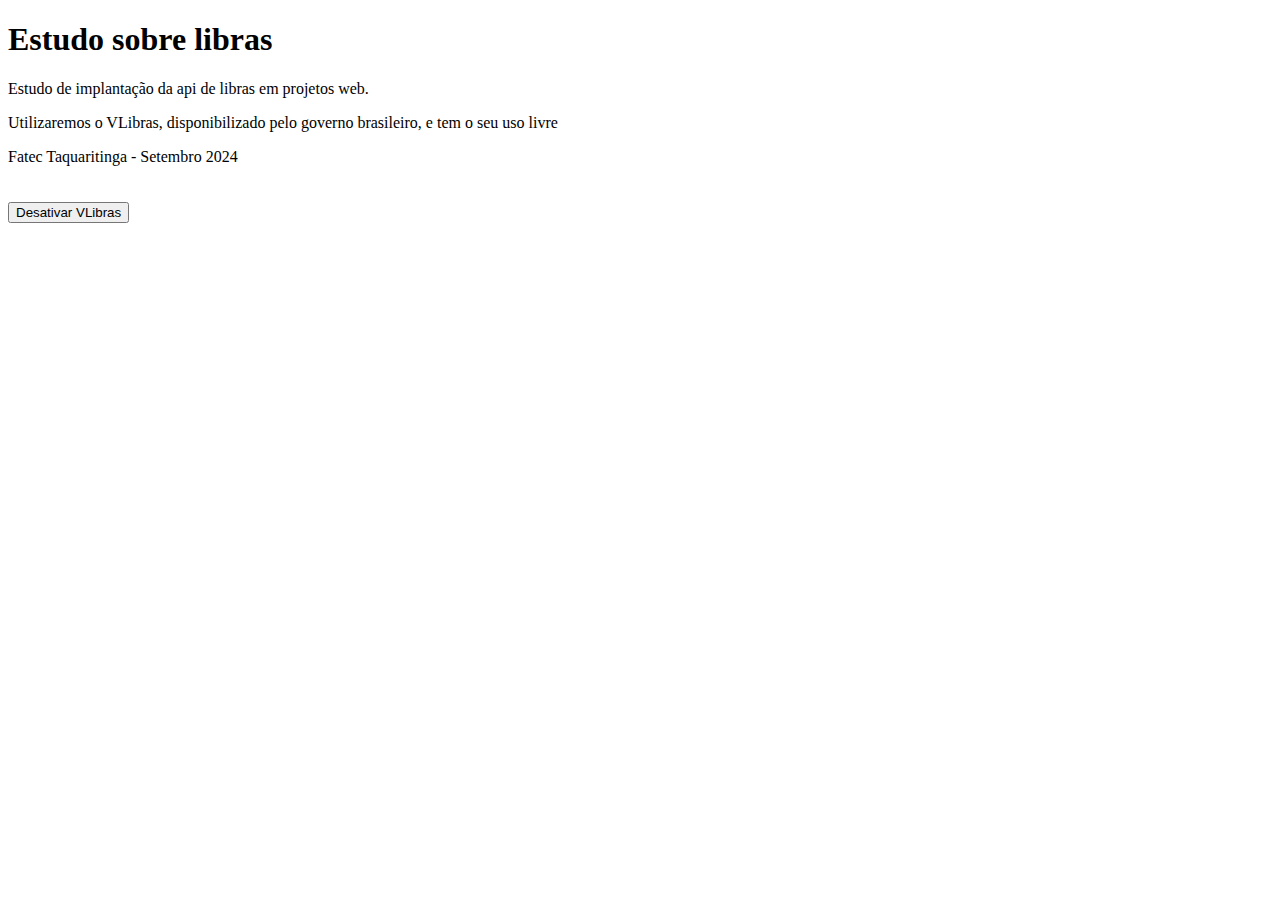
==== index.html @ 06d7408a "projeto modelo basico" ====
<!DOCTYPE html>
<html lang="pt-br">
<head>
    <meta charset="UTF-8">
    <meta name="viewport" content="width=device-width, initial-scale=1.0">
    <title>Estudo sobre Libras</title>
    <link rel="stylesheet" href="style.css">
</head>
<body>
    <header>
        <h1> Estudo sobre libras</h1>
    </header>
    <main>
        <p> Estudo de implantação da api de libras em projetos web.</p>
        <p> Utilizaremos o VLibras, disponibilizado pelo governo brasileiro, e tem o seu uso livre </p>
    </main>
    <footer>
        <p> Fatec Taquaritinga - Setembro 2024 </p>
    </footer>
    
    <div class="vlibrasbarra">
        <div vw class="enabled">
            <div vw-access-button class="active"></div>
            <div vw-plugin-wrapper>
              <div class="vw-plugin-top-wrapper"></div>
            </div>
        </div>
    </div>

    <button id="toggleVlibras" style="margin-top: 20px;">Desativar VLibras</button>

    <script src="https://vlibras.gov.br/app/vlibras-plugin.js"></script>
    <script src="barraAcessibilidade.js"></script>
</body>
</html>
---- style.css ----
.vlibrasbarra {
    background-color: red;
}
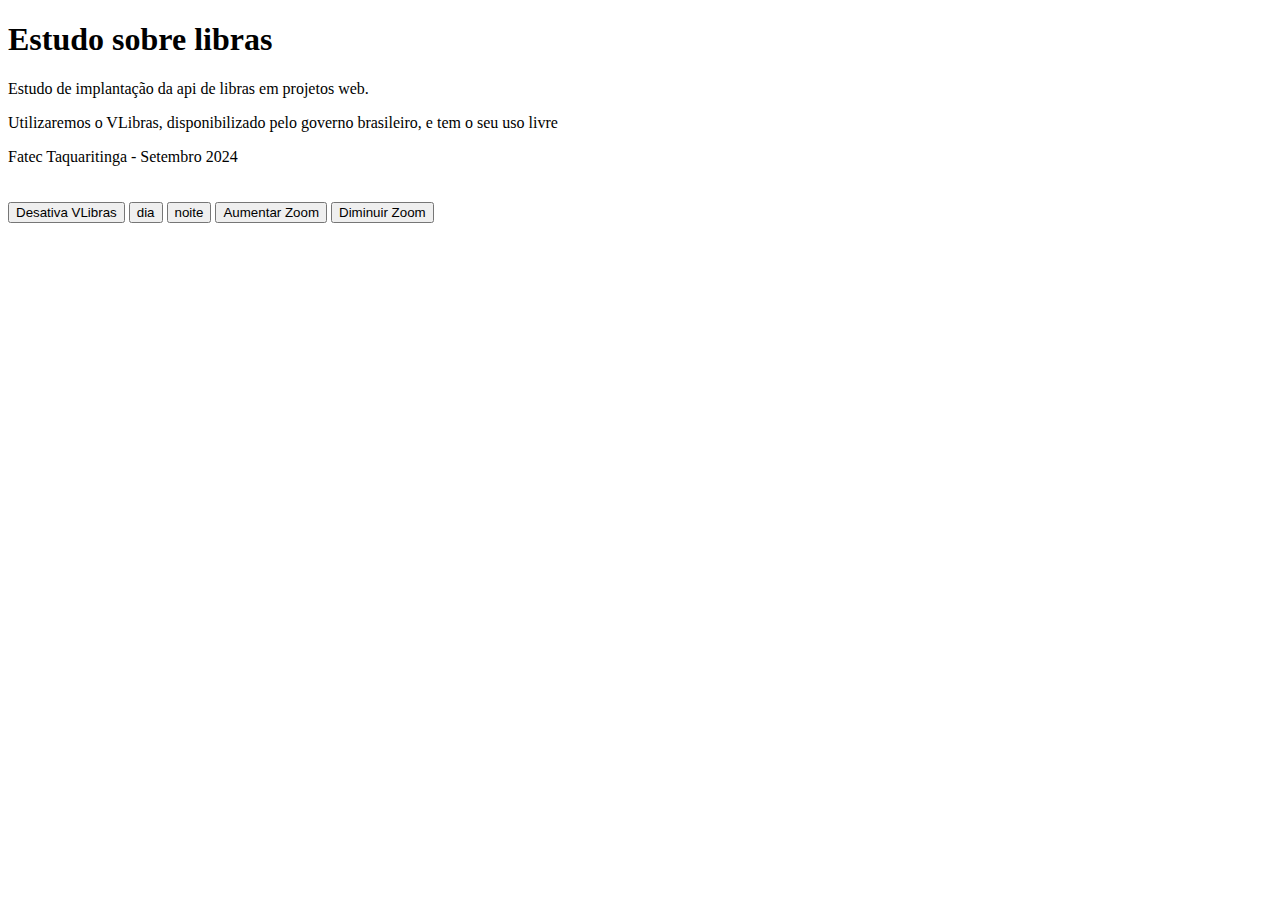
==== commit 877ea57d: "aula 12/09" ====
--- a/index.html
+++ b/index.html
@@ -5,6 +5,8 @@
     <meta name="viewport" content="width=device-width, initial-scale=1.0">
     <title>Estudo sobre Libras</title>
     <link rel="stylesheet" href="style.css">
+    <!-- <meta name="description" content="O Next Level Week é o maior evento gratuito de programação na prática da Rocketseat onde você desenvolve um projeto em 3 aulas para acelerar para o seu próximo nível."> -->
+    <meta name="description" content="projeto modelo para uso em Acessibilidade e Otimização para Buscas.">
 </head>
 <body>
     <header>
@@ -27,9 +29,16 @@
         </div>
     </div>
 
-    <button id="toggleVlibras" style="margin-top: 20px;">Desativar VLibras</button>
+    <button id="toggleVlibras" style="margin-top: 20px;">Desativa VLibras</button>
+    <button id="dia" style="margin-top: 20px;">dia</button>
+    <button id="noite" style="margin-top: 20px;">noite</button>
+    <button id="zoomIn" style="margin-top: 20px;">Aumentar Zoom</button>
+    <button id="zoomOut" style="margin-top: 20px;">Diminuir Zoom</button>
 
     <script src="https://vlibras.gov.br/app/vlibras-plugin.js"></script>
-    <script src="barraAcessibilidade.js"></script>
+    <script src="vlibras.js"></script>
+    <script src="claroEscuro.js"></script>
+    <script src="zoom.js"></script>
+    
 </body>
 </html>
--- a/style.css
+++ b/style.css
@@ -1,4 +1,5 @@
 
 .vlibrasbarra {
     background-color: red;
-}+}
+
